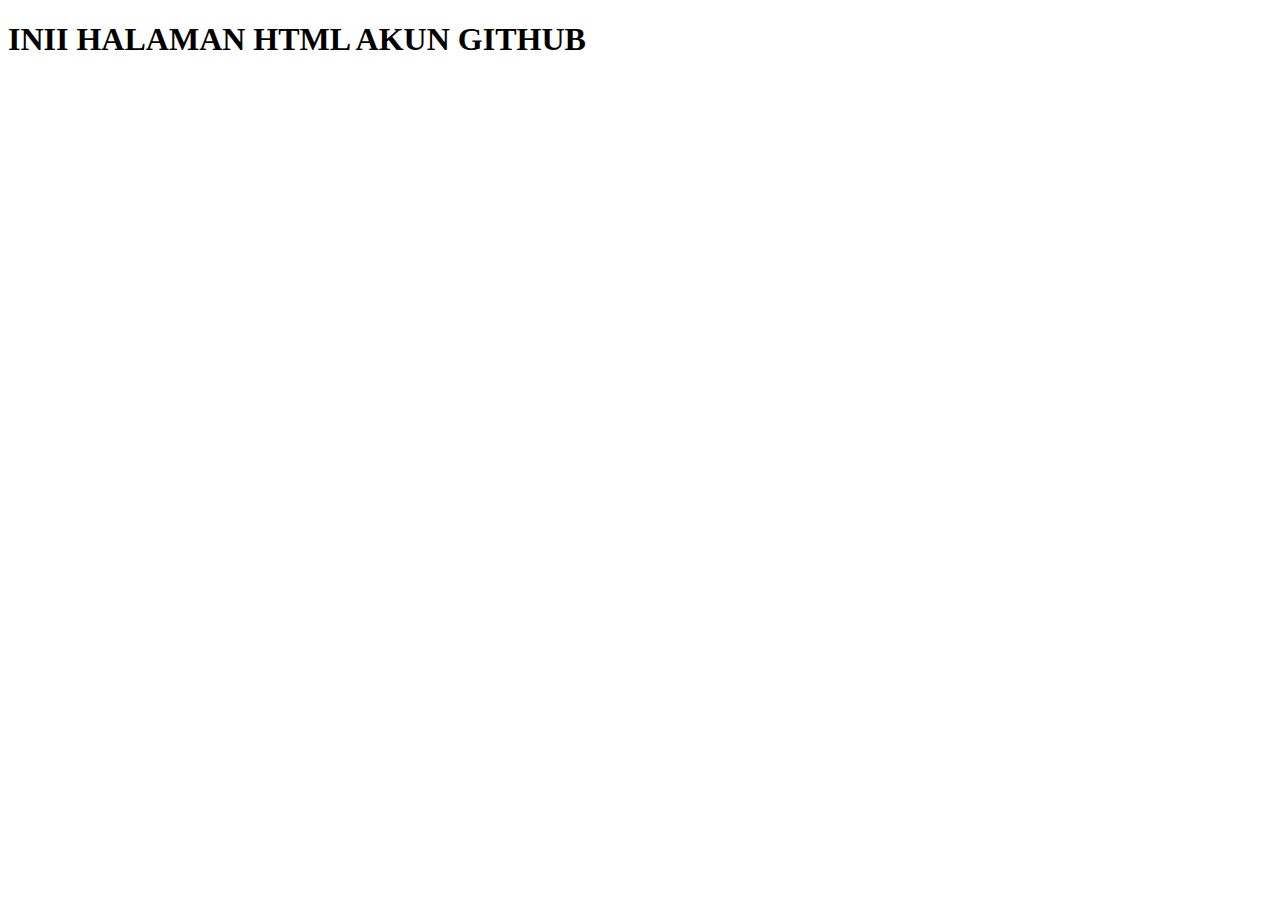
==== GITHUB_1/index.html @ 4297b08a "[ADD] index.html" ====
<!DOCTYPE html>
<html lang="en">
<head>
    <meta charset="UTF-8">
    <meta name="viewport" content="width=device-width">
    <title>Document</title>
</head>
<body>
    <h1>INII HALAMAN HTML AKUN GITHUB</h1>     
</body>
</html>
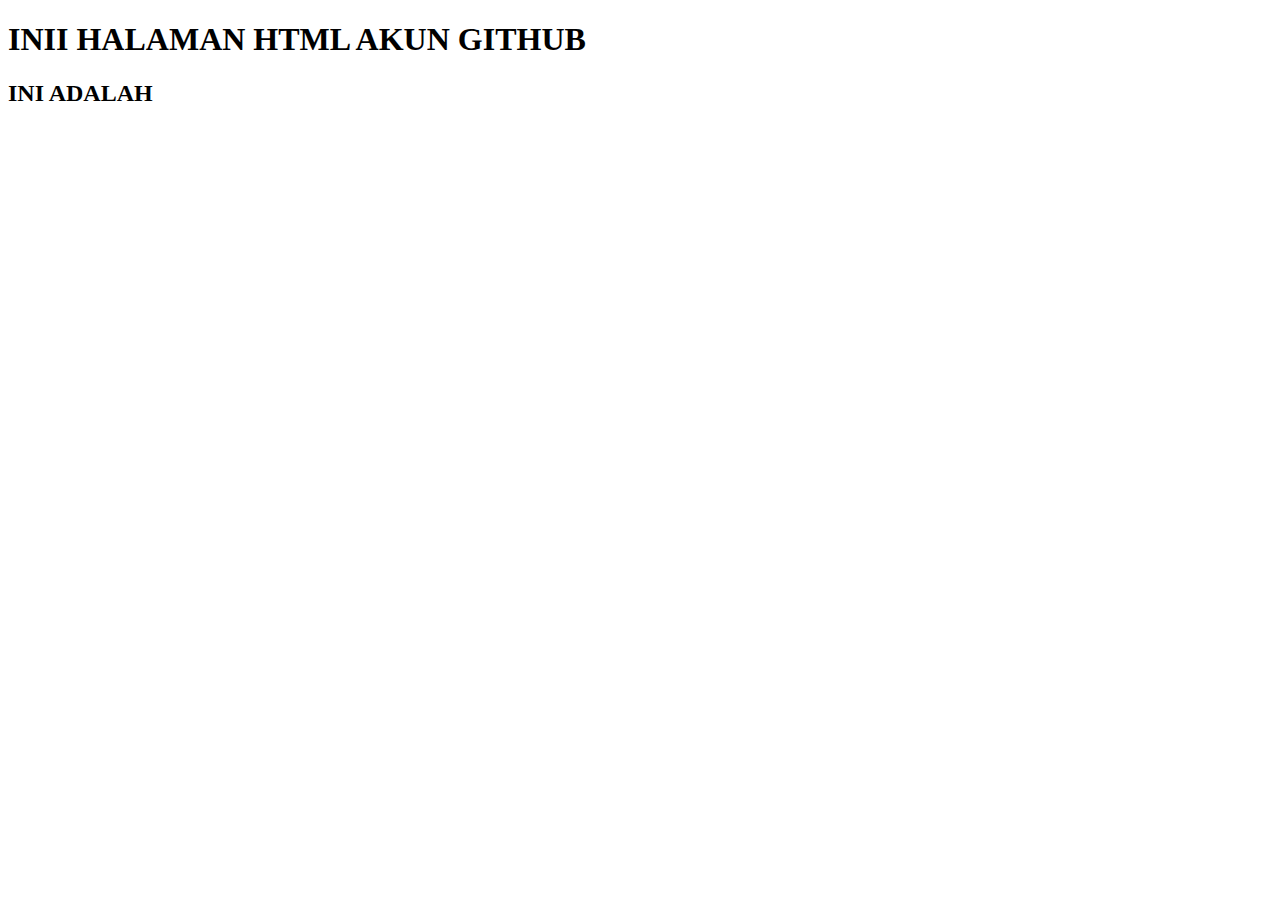
==== commit 2fa58711: "[MOD] index.html" ====
--- a/GITHUB_1/index.html
+++ b/GITHUB_1/index.html
@@ -3,9 +3,10 @@
 <head>
     <meta charset="UTF-8">
     <meta name="viewport" content="width=device-width">
-    <title>Document</title>
+    <title>INI TITLE</title>
 </head>
 <body>
-    <h1>INII HALAMAN HTML AKUN GITHUB</h1>     
+    <h1>INII HALAMAN HTML AKUN GITHUB</h1>    
+    <h2> INI ADALAH <h2></h2></h2> 
 </body>
 </html>
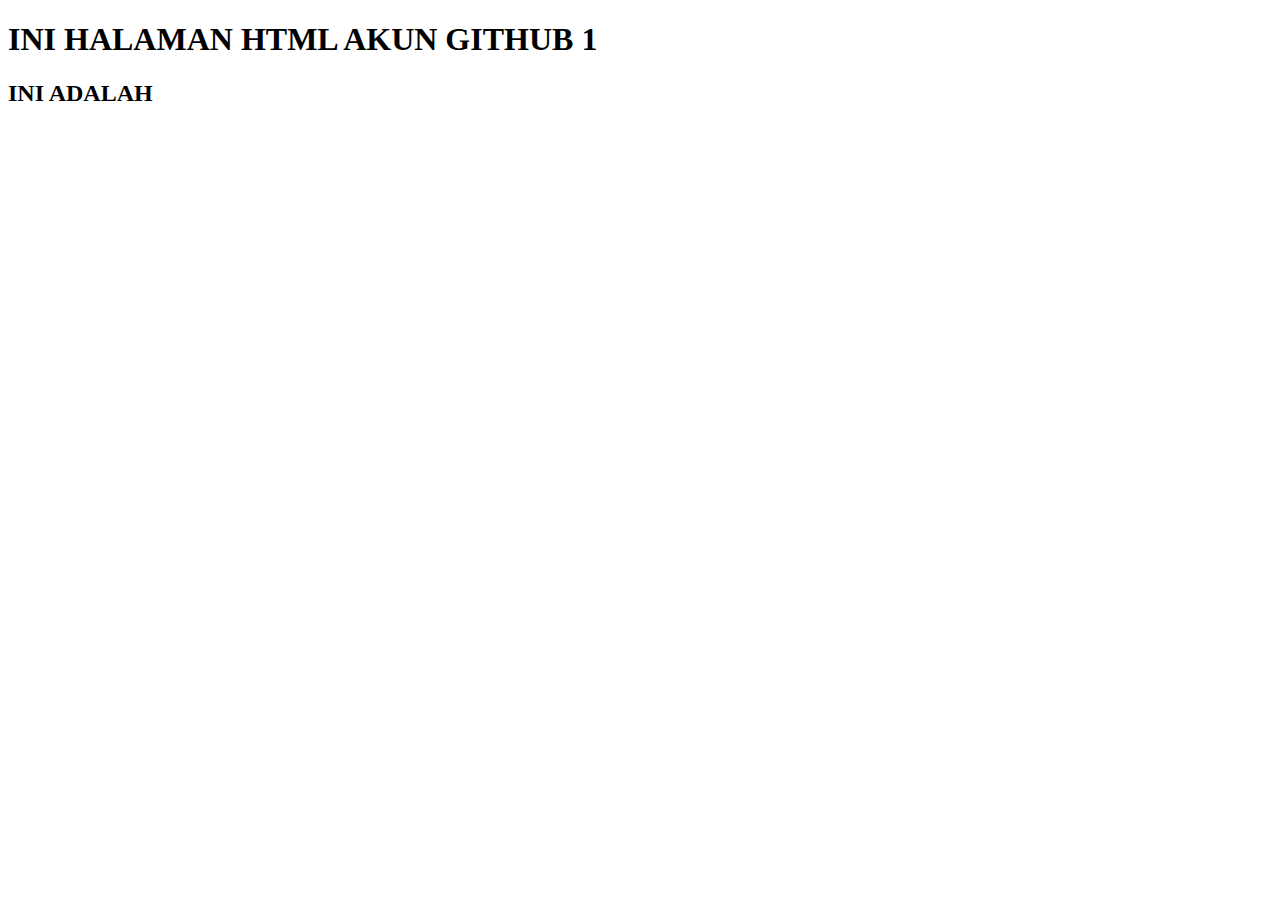
==== commit c7428431: "Menyimpan perubahan pada index.html dan styles.css, menghapus index1.html dan styles1.css" ====
--- a/GITHUB_1/index.html
+++ b/GITHUB_1/index.html
@@ -6,7 +6,7 @@
     <title>INI TITLE</title>
 </head>
 <body>
-    <h1>INII HALAMAN HTML AKUN GITHUB</h1>    
+    <h1>INI HALAMAN HTML AKUN GITHUB 1</h1>    
     <h2> INI ADALAH <h2></h2></h2> 
 </body>
 </html>
